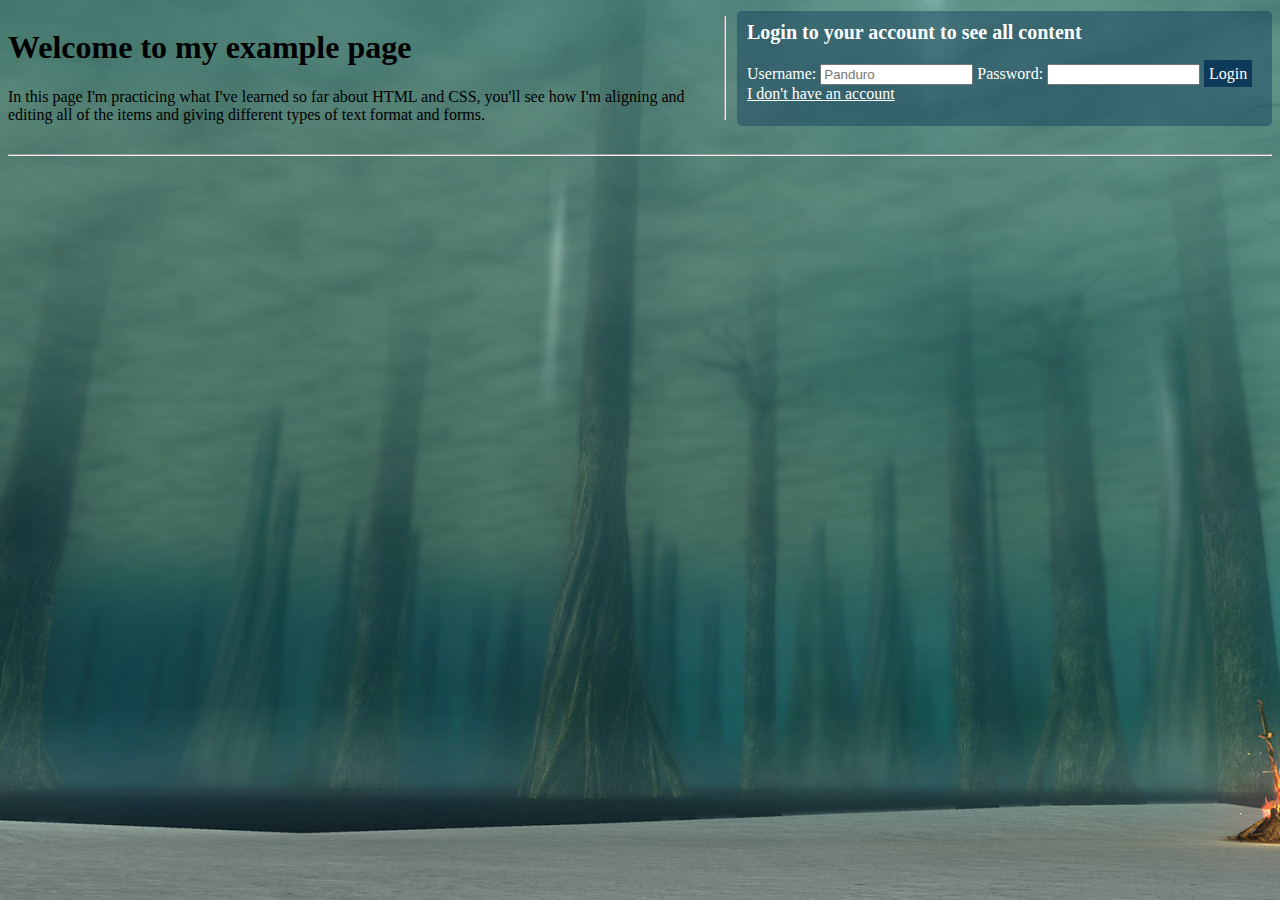
==== Prueba 4 Login/index.html @ 3c71150a "sorted all the folders and renamed them" ====
<!DOCTYPE html>
<html lang="en">
    <meta charset="UTF-8">
    <meta http-equiv="X-UA-Compatible" content="IE=edge">
    <meta name="viewport" content="width=device-width, initial-scale=1.0">
    <title>Learning CSS Flex box</title>
    <link rel="icon" href="screenicon.jfif" type="image/x-icon">
    <link rel="stylesheet" href="style.css" type="text/css">

</head>
<body id="skeleton">
    <div class="upperbar">
        <div class="maintitle">
            <h1>Welcome to my example page</h1>
            <p>In this page I'm practicing what I've learned so far about HTML and CSS, you'll see how I'm aligning and editing all of the items and giving different types of text format and forms.</p>
        </div>
        <hr>
        <div class="login">
            <form autocomplete="off">
                <p class="logintitle"><b>Login to your account to see all content</b></p>
                <label for="username" >Username:</label>
                <input type="text" id="username" name="username" placeholder="Panduro" size="16">
                <label for="password">Password:</label>
                <input type="password" id="password" name="password" size="16">
                <a href="#" class="loginbutton">Login</a> <br>
                <a href="#" class="noaccount">I don't have an account</a>
            </form>
        </div>
    </div> <br> 
    <hr>
</body>
</html>
---- Prueba 4 Login/style.css ----
#skeleton{
    background-image: url(images/10m.jpg)  
}

.upperbar{
    display: flex;
    flex-wrap:wrap;
    flex-direction: row;
    justify-content: space-between;
    height: 120px;
}

.maintitle{
    color:black;
    align-items: center;
    height: 115px;
    width: 715px;
}

.login{
    display: flex;
    flex-wrap:nowrap;
    flex-direction: row;
    background-color: rgba(14, 58, 90, 0.44);
    margin-left: 10px;
    padding: 0px 0px 0px 10px;
    height: 115px;
    width: 525px;
    border-radius: 5px;
    color: white;
    align-self: center;                                                                                        
}

.logintitle{
    font-size: 20px;
    margin-top: 10px;
}



.noaccount:link, .noaccount:visited{
    color: white;
}
.noaccount:hover, .noaccount:active{
    color: gray;
}



.loginbutton:link, .loginbutton:visited{
    color: white;
    background-color: rgba(14, 58, 90, 1);
    padding: 5px; 
    text-decoration: none;

}
.loginbutton:hover{
    color: white;
    background-color: rgba(14, 58, 144, 1);
    padding: 5px; 
    text-decoration: none;
}
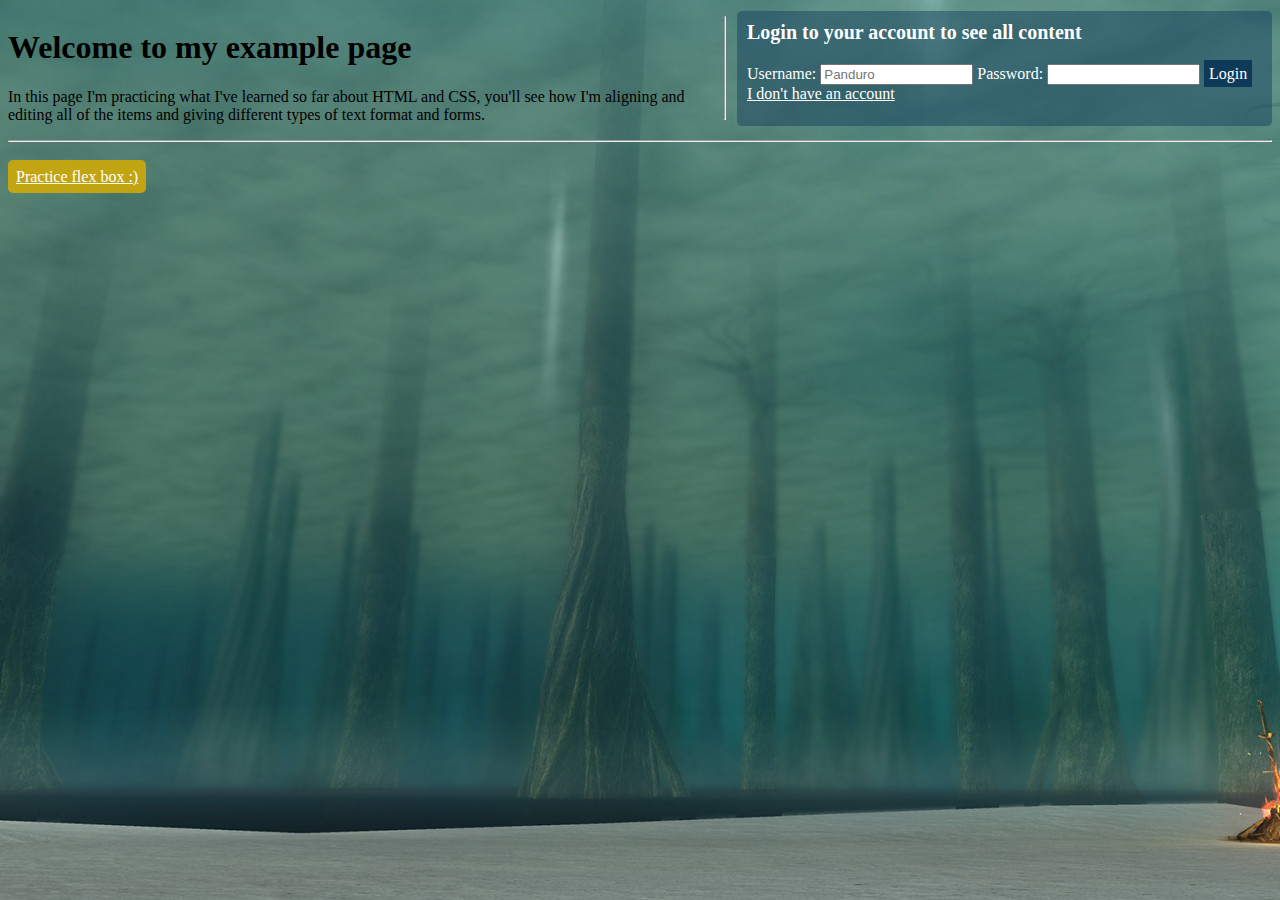
==== commit 7ebb7a6b: "Added flebox practice page" ====
--- a/Prueba 4 Login/index.html
+++ b/Prueba 4 Login/index.html
@@ -4,7 +4,7 @@
     <meta http-equiv="X-UA-Compatible" content="IE=edge">
     <meta name="viewport" content="width=device-width, initial-scale=1.0">
     <title>Learning CSS Flex box</title>
-    <link rel="icon" href="screenicon.jfif" type="image/x-icon">
+    <link rel="icon" href="images/screenicon.jfif" type="image/x-icon">
     <link rel="stylesheet" href="style.css" type="text/css">
 
 </head>
@@ -26,7 +26,10 @@
                 <a href="#" class="noaccount">I don't have an account</a>
             </form>
         </div>
-    </div> <br> 
-    <hr>
+    </div> 
+    <hr> <br>
+
+    <a href="pages/boxes.html" target="_self" class="boxesbutton">Practice flex box :)</a>
 </body>
+
 </html>--- a/Prueba 4 Login/style.css
+++ b/Prueba 4 Login/style.css
@@ -8,6 +8,7 @@
     flex-direction: row;
     justify-content: space-between;
     height: 120px;
+    padding-bottom: 4px;
 }
 
 .maintitle{
@@ -59,4 +60,88 @@
     background-color: rgba(14, 58, 144, 1);
     padding: 5px; 
     text-decoration: none;
-}        +    border-radius: 10px;
+}        
+
+.boxesbutton:link{
+    color: white;
+    background-color: rgba(214, 172, 0, 0.84);
+    padding: 8px;
+    border-radius: 5px;
+}
+.boxesbutton:visited{
+    color: rgba(79, 73, 76, 0.74);
+    background-color: rgba(214, 172, 0, 0.84);
+    padding: 8px;
+    border-radius: 5px;  
+}
+.boxesbutton:active{
+    color: rgba(79, 73, 76, 0.74);
+    background-color: rgba(214, 172, 83, 0.69);
+    padding: 8px;
+    border-radius: 5px;  
+}
+
+
+/*_____________________________BOXES SKELETON__________________________________________*/
+#boxesk {
+    background: url("images/pisonegro.jfif");
+}
+
+#boxesk > h1{
+    color:white
+}
+
+#boxesk > h2{
+    color:white
+}
+
+#boxesk > p{
+    color:white;
+    margin: 3px;
+}
+
+.numberbox{
+    color:black;
+    background-color: white;
+    text-align: center;
+    width: 150px;
+    padding: 50px 0px;
+    font-size: 20px;
+    margin: 5px;
+}
+
+
+.box1 {
+    display:flex;
+    background-color: rgba(116, 47, 20, 1);
+    margin-top: 25px;
+    padding: 10px;
+    height: 650px;
+    align-content: start;
+    align-items: space-between;
+    justify-content: center;
+    flex-flow: row wrap;
+    }
+
+.box2 {
+    display:flex;
+    background-color: rgba(116, 47, 20, 1);
+    margin-top: 25px;
+    height: 150px;
+    flex-flow: row;
+    justify-content: space-around;
+    }
+
+.box3 {
+    display:flex;
+    background-color: rgba(116, 47, 20, 1);
+    margin-top: 25px;
+    padding: 10px;
+    height: 650px;
+    flex-flow: row wrap;
+    align-content: space-around;
+    align-items: center;
+    justify-content: start;
+
+}
